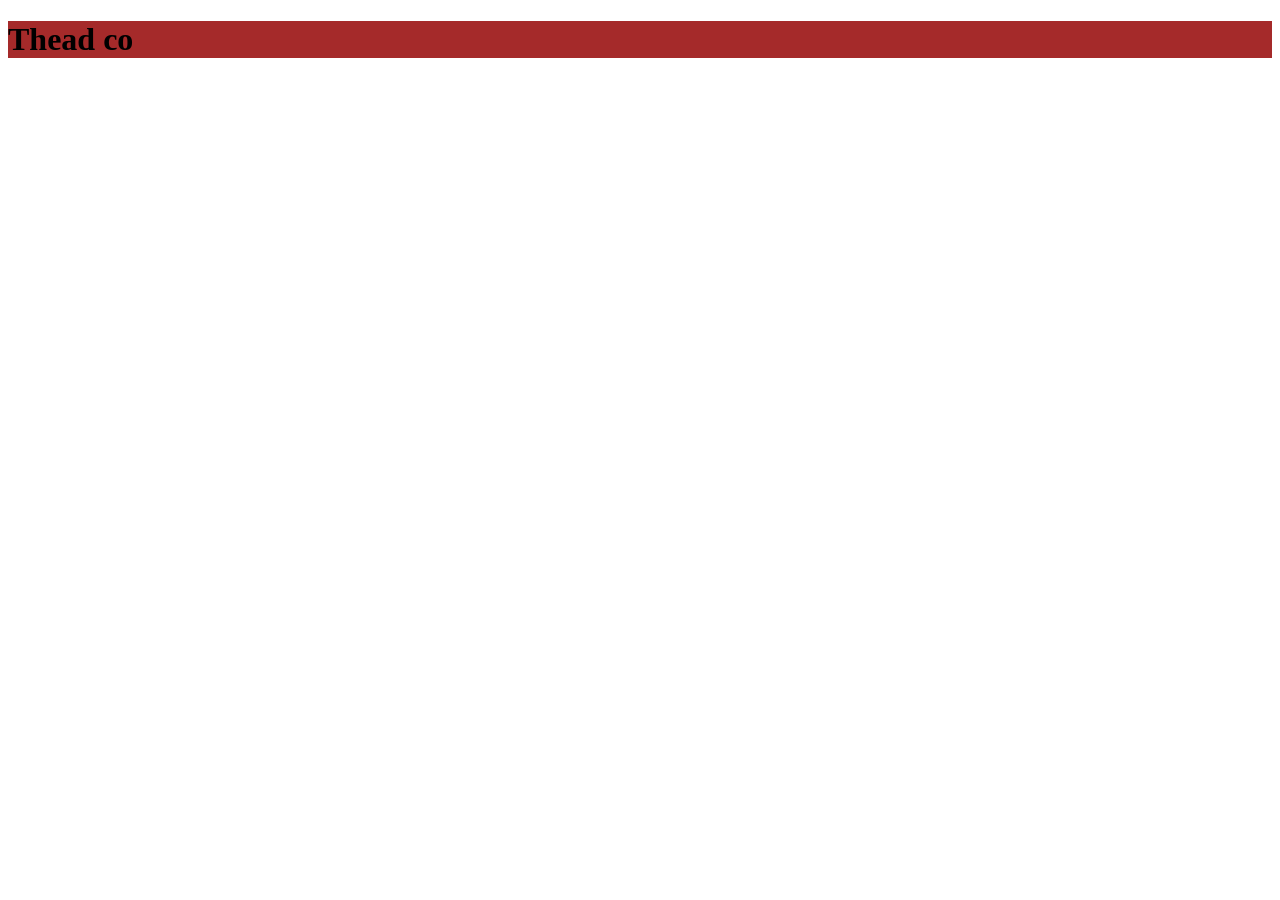
==== CSS/lecture 11/index.html @ b9b33653 "lecture 10 done" ====
<!DOCTYPE html>
<html lang="en">
<head>
    <meta charset="UTF-8">
    <meta name="viewport" content="width=device-width, initial-scale=1.0">
    <title>Document</title>
    <link rel="stylesheet" href="style.css">
</head>
<body>
    <div>
        <h1>
            Thead co
        </h1>
    </div>
    
</body>
</html>
---- CSS/lecture 11/style.css ----
h1 {
    background-color: brown;
}
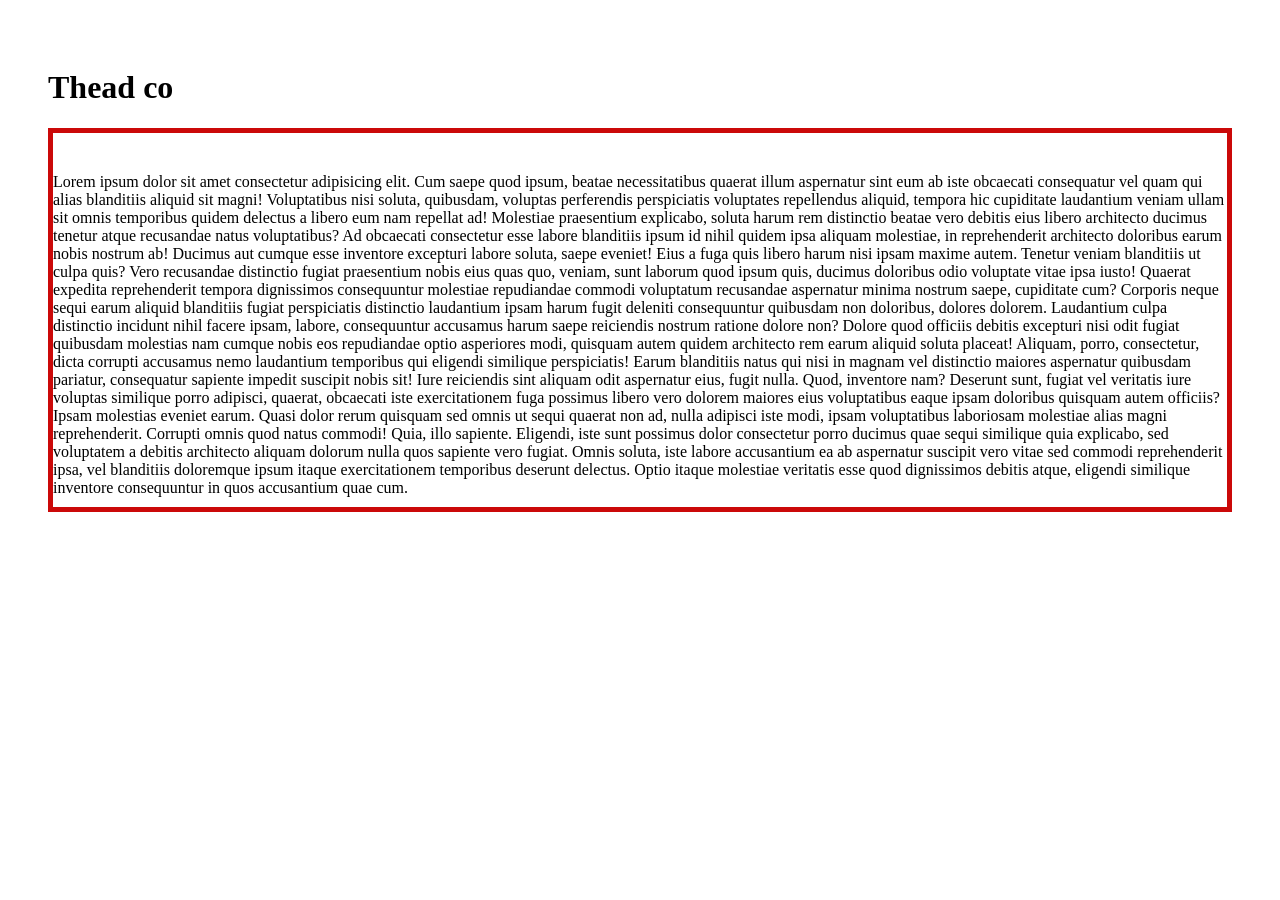
==== commit b3526267: "lecture 11 complete" ====
--- a/CSS/lecture 11/index.html
+++ b/CSS/lecture 11/index.html
@@ -7,10 +7,12 @@
     <link rel="stylesheet" href="style.css">
 </head>
 <body>
-    <div>
+    <div id="wrapper">
         <h1>
             Thead co
         </h1>
+
+        <p>Lorem ipsum dolor sit amet consectetur adipisicing elit. Cum saepe quod ipsum, beatae necessitatibus quaerat illum aspernatur sint eum ab iste obcaecati consequatur vel quam qui alias blanditiis aliquid sit magni! Voluptatibus nisi soluta, quibusdam, voluptas perferendis perspiciatis voluptates repellendus aliquid, tempora hic cupiditate laudantium veniam ullam sit omnis temporibus quidem delectus a libero eum nam repellat ad! Molestiae praesentium explicabo, soluta harum rem distinctio beatae vero debitis eius libero architecto ducimus tenetur atque recusandae natus voluptatibus? Ad obcaecati consectetur esse labore blanditiis ipsum id nihil quidem ipsa aliquam molestiae, in reprehenderit architecto doloribus earum nobis nostrum ab! Ducimus aut cumque esse inventore excepturi labore soluta, saepe eveniet! Eius a fuga quis libero harum nisi ipsam maxime autem. Tenetur veniam blanditiis ut culpa quis? Vero recusandae distinctio fugiat praesentium nobis eius quas quo, veniam, sunt laborum quod ipsum quis, ducimus doloribus odio voluptate vitae ipsa iusto! Quaerat expedita reprehenderit tempora dignissimos consequuntur molestiae repudiandae commodi voluptatum recusandae aspernatur minima nostrum saepe, cupiditate cum? Corporis neque sequi earum aliquid blanditiis fugiat perspiciatis distinctio laudantium ipsam harum fugit deleniti consequuntur quibusdam non doloribus, dolores dolorem. Laudantium culpa distinctio incidunt nihil facere ipsam, labore, consequuntur accusamus harum saepe reiciendis nostrum ratione dolore non? Dolore quod officiis debitis excepturi nisi odit fugiat quibusdam molestias nam cumque nobis eos repudiandae optio asperiores modi, quisquam autem quidem architecto rem earum aliquid soluta placeat! Aliquam, porro, consectetur, dicta corrupti accusamus nemo laudantium temporibus qui eligendi similique perspiciatis! Earum blanditiis natus qui nisi in magnam vel distinctio maiores aspernatur quibusdam pariatur, consequatur sapiente impedit suscipit nobis sit! Iure reiciendis sint aliquam odit aspernatur eius, fugit nulla. Quod, inventore nam? Deserunt sunt, fugiat vel veritatis iure voluptas similique porro adipisci, quaerat, obcaecati iste exercitationem fuga possimus libero vero dolorem maiores eius voluptatibus eaque ipsam doloribus quisquam autem officiis? Ipsam molestias eveniet earum. Quasi dolor rerum quisquam sed omnis ut sequi quaerat non ad, nulla adipisci iste modi, ipsam voluptatibus laboriosam molestiae alias magni reprehenderit. Corrupti omnis quod natus commodi! Quia, illo sapiente. Eligendi, iste sunt possimus dolor consectetur porro ducimus quae sequi similique quia explicabo, sed voluptatem a debitis architecto aliquam dolorum nulla quos sapiente vero fugiat. Omnis soluta, iste labore accusantium ea ab aspernatur suscipit vero vitae sed commodi reprehenderit ipsa, vel blanditiis doloremque ipsum itaque exercitationem temporibus deserunt delectus. Optio itaque molestiae veritatis esse quod dignissimos debitis atque, eligendi similique inventore consequuntur in quos accusantium quae cum.</p>
     </div>
     
 </body>
--- a/CSS/lecture 11/style.css
+++ b/CSS/lecture 11/style.css
@@ -1,3 +1,42 @@
 h1 {
-    background-color: brown;
+    /* background-color: rgb(209, 112, 112); */
+}
+
+#wrapper {
+    /* background: linear-gradient(to top, red , blue); */
+     /* background: linear-gradient( 45deg , red , blue ,yellow ,pink); */
+
+     /* background: radial-gradient( blue , yellow , pink); */
+
+     /* background: conic-gradient( red , blue , yellow , pink); */
+
+    /* background-image: url(https://plus.unsplash.com/premium_photo-1789722582311-a9aa3120bb76?w=900&auto=format&fit=crop&q=60&ixlib=rb-4.1.0&ixid=M3wxMjA3fDB8MHxmZWF0dXJlZC1waG90b3MtZmVlZHwyfHx8ZW58MHx8fHx8); */
+/* 
+    border: 2px solid black; */
+    background-repeat: no-repeat;
+    /* background-position: top;
+
+    /* background-size: contain; */
+   /* contains me pura image aati hai but cover me pura image crop ho kar bhar jaati hai */
+
+    /* border-width: 5px;
+    border-style: solid;
+    border-color: brown;
+     border-radius: 20px;
+
+    border: 2px , solid , blueviolet; */
+    
+    border: 10px;
+    padding: 40px;
+
+   
+    /* height: 600px; */
+}
+
+p {
+    /* padding: 40px; */
+    border: 5px solid rgb(203, 9, 9);
+    /* padding: top bottom right left; */
+    /* padding: 0 40px 0 40px; */
+    padding:  40px 0px 10px;
 }
